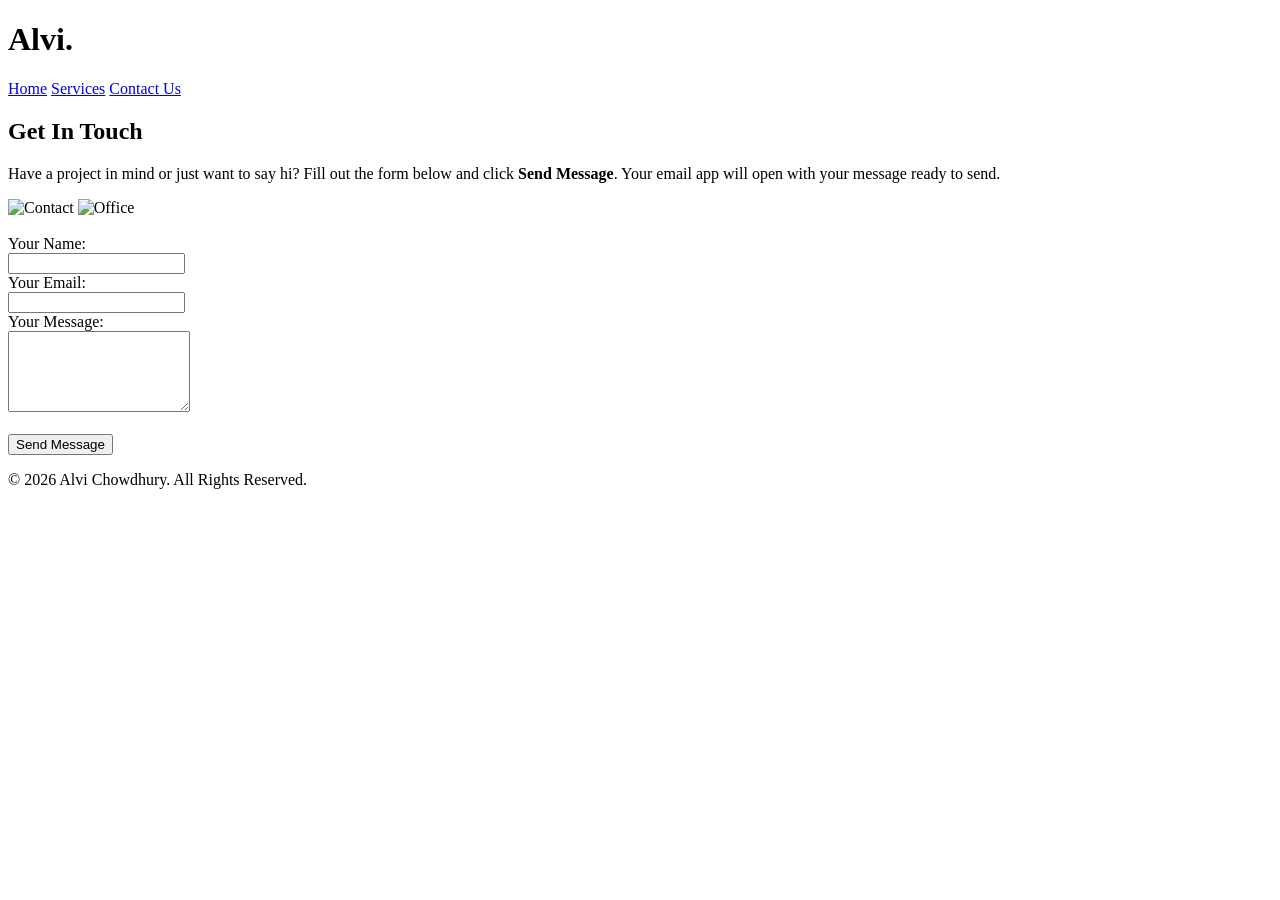
==== contact.html @ 5948f95a "added contact with a working email form" ====
<!DOCTYPE html>
<html lang="en">
<head>
    <meta charset="UTF-8">
    <meta name="viewport" content="width=device-width, initial-scale=1.0">
    <title>Contact Us | Alvi Chowdhury</title>
    <link rel="stylesheet" href="style.css">
</head>
<body>
    <!-- Alvi Chowdhury, ID: 1710533 -->

    <header>
        <h1>Alvi<span>.</span></h1>
        <nav>
            <a href="index.html">Home</a>
            <a href="products.html">Services</a>
            <a href="contact.html" class="active">Contact Us</a>
        </nav>
    </header>

    <h2>Get In Touch</h2>

<p>Have a project in mind or just want to say hi? Fill out the form below and click <b>Send Message</b>. Your email app will open with your message ready to send.</p>


<img src="https://images.unsplash.com/photo-1754548930550-be9fa88874f4?auto=format&fit=crop&w=300&h=200&q=80" alt="Contact">
<img src="https://images.unsplash.com/photo-1754548930550-be9fa88874f4?auto=format&fit=crop&w=300&h=200&q=80" alt="Office">
<br><br>

Your Name: <br>
<input type="text" id="nameBox"><br>

Your Email: <br>
<input type="email" id="emailBox"><br>

Your Message: <br>
<textarea id="messageBox" rows="5"></textarea><br><br>

<button onclick="sendMessage()">Send Message</button>

<p id="msgBox"></p>


    <footer>
        <p>&copy; 2026 Alvi Chowdhury. All Rights Reserved.</p>
    </footer>

    <script src="script.js"></script>
</body>
</html>
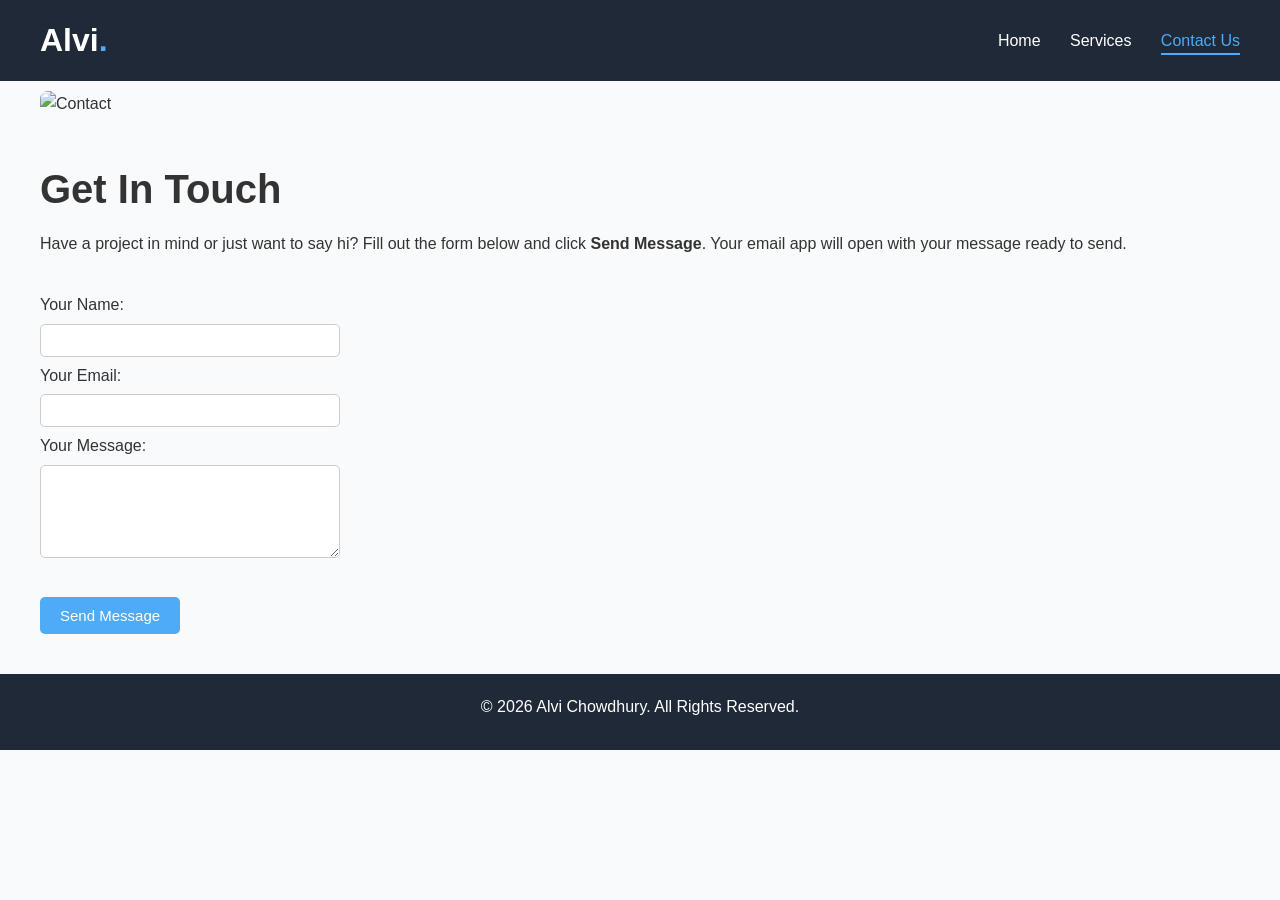
==== commit 0d36a85d: "last push with minor fixes" ====
--- a/contact.html
+++ b/contact.html
@@ -18,14 +18,16 @@
         </nav>
     </header>
 
+    <img src="https://plus.unsplash.com/premium_vector-1721306578409-5afb80703d8a?q=80&w=880&auto=format&fit=crop&ixlib=rb-4.1.0&ixid=M3wxMjA3fDB8MHxwaG90by1wYWdlfHx8fGVufDB8fHx8fA%3D%3D" alt="Contact" width="200">
+
+
     <h2>Get In Touch</h2>
 
 <p>Have a project in mind or just want to say hi? Fill out the form below and click <b>Send Message</b>. Your email app will open with your message ready to send.</p>
 
 
-<img src="https://images.unsplash.com/photo-1754548930550-be9fa88874f4?auto=format&fit=crop&w=300&h=200&q=80" alt="Contact">
-<img src="https://images.unsplash.com/photo-1754548930550-be9fa88874f4?auto=format&fit=crop&w=300&h=200&q=80" alt="Office">
-<br><br>
+
+<br>
 
 Your Name: <br>
 <input type="text" id="nameBox"><br>
--- a/style.css
+++ b/style.css
@@ -0,0 +1,129 @@
+* {
+    margin: 0;
+    padding: 0;
+    box-sizing: border-box;
+}
+
+body {
+    font-family: Arial, sans-serif;
+    color: #333;
+    line-height: 1.6;
+    padding: 0 40px;
+    background-color: #f9fafb;
+}
+
+header {
+    display: flex;
+    justify-content: space-between;
+    align-items: center;
+    padding: 15px 40px;
+    margin: 0 -40px;
+    background-color: #1f2937;
+    color: white;
+}
+
+header h1 span {
+    color: #4dabf7;
+}
+
+nav a {
+    color: white;
+    text-decoration: none;
+    margin-left: 25px;
+    padding-bottom: 4px;
+    border-bottom: 2px solid transparent;
+}
+
+nav a:hover,
+nav a.active {
+    color: #4dabf7;
+    border-bottom: 2px solid #4dabf7;
+}
+
+footer {
+    text-align: center;
+    padding: 20px;
+    margin: 40px -40px 0 -40px;
+    background-color: #1f2937;
+    color: white;
+}
+
+h2 {
+    font-size: 40px;
+    margin: 30px 0 10px 0;
+
+}
+
+p {
+    margin-bottom: 10px;
+}
+
+img {
+    border-radius: 8px;
+    margin: 10px 10px 10px 0;
+}
+
+button {
+    background-color: #4dabf7;
+    color: white;
+    border: none;
+    padding: 10px 20px;
+    border-radius: 5px;
+    cursor: pointer;
+    font-size: 15px;
+}
+
+button:hover {
+    background-color: #1c7ed6;
+}
+
+input, textarea {
+    padding: 8px;
+    margin: 6px 0;
+    width: 100%;
+    max-width: 300px;
+    border: 1px solid #ccc;
+    border-radius: 5px;
+}
+
+.hero {
+    display: flex;
+    align-items: center;
+    gap: 30px;
+    margin-top: 20px;
+}
+
+.services-grid {
+    display: grid;
+    grid-template-columns: repeat(3, 1fr);
+    gap: 20px;
+    margin: 20px 0;
+}
+
+.card {
+    background-color: #ffffff;
+    border-radius: 8px;
+    padding: 20px;
+    text-align: center;
+}
+
+.card img {
+    width: 100%;
+    margin: 0 0 10px 0;
+}
+
+.price {
+    font-weight: bold;
+    color: #1c7ed6;
+}
+
+.work-images {
+    display: flex;
+    gap: 20px;
+    margin: 20px 0;
+}
+
+.work-images img {
+    width: 50%;
+    border-radius: 8px;
+}
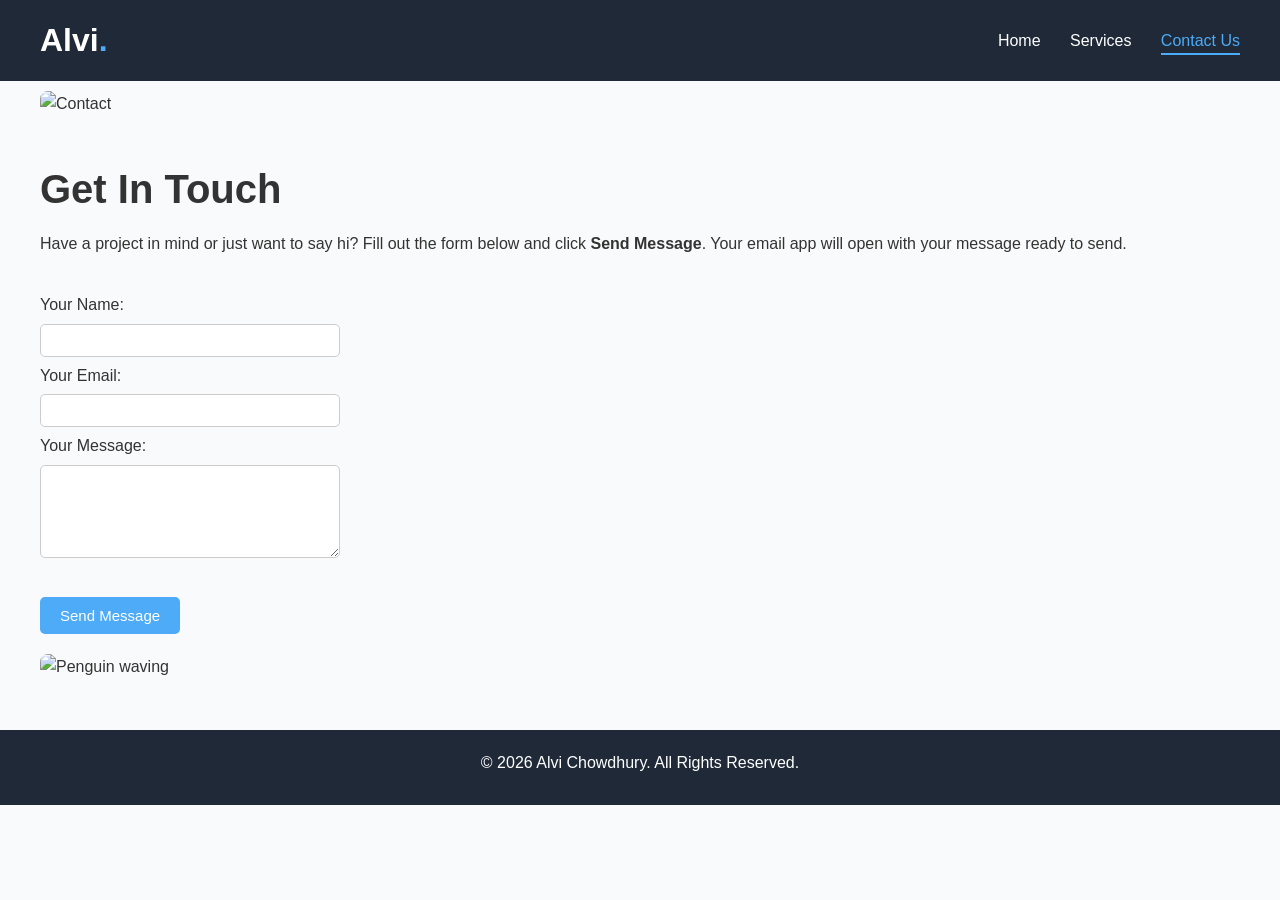
==== commit 2ef3d13e: "lassssst push" ====
--- a/contact.html
+++ b/contact.html
@@ -42,6 +42,8 @@
 
 <p id="msgBox"></p>
 
+<img src="https://media.tenor.com/fKze3eHPqeMAAAAM/pengu-pudgy.gif" alt="Penguin waving" width="200">
+
 
     <footer>
         <p>&copy; 2026 Alvi Chowdhury. All Rights Reserved.</p>
